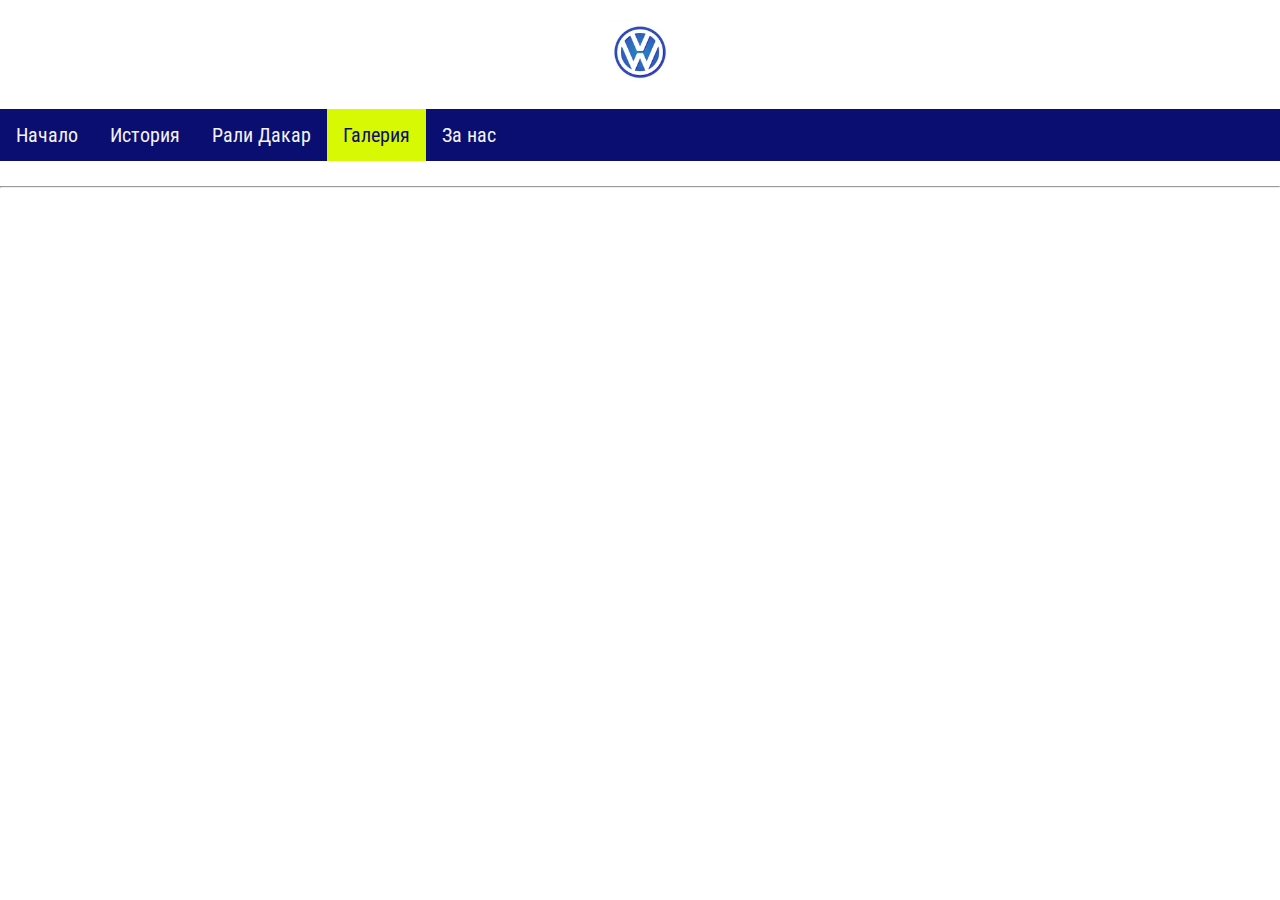
==== gallery.html @ 5901c13d "initial commit" ====
<!DOCTYPE html>
<html lang="en">
<head>
    <meta charset="UTF-8">
    <meta http-equiv="X-UA-Compatible" content="IE=edge">
    <meta name="viewport" content="width=device-width, initial-scale=1.0">
    <title>Volkswagen Toureg</title>
    <link rel="icon" type="image/x-icon" href="img/volkswagen-icon.png">
    <link rel="stylesheet" href="style.css">
    <link rel="preconnect" href="https://fonts.googleapis.com">
    <link rel="preconnect" href="https://fonts.gstatic.com" crossorigin>
    <link href="https://fonts.googleapis.com/css2?family=Roboto+Condensed:wght@300&display=swap" rel="stylesheet">
</head>
<body>
    <a href="index.html"><img class="image" src="img/vwlogo4.png" alt="vw_logo"></a>
    <div class="topnav">
        <a href="index.html">Начало</a>
        <a href="history.html">История</a>
        <a href="rallydakar.html">Рали Дакар</a>
        <a class="active" href="#gallery">Галерия</a>
        <a href="#about">За нас</a>
    </div>
    <hr>
</body>
</html>
---- style.css ----
@import url('https://fonts.googleapis.com/css2?family=Roboto+Condensed:wght@300&display=swap');
* {
    box-sizing: border-box;
  }
body{
    margin: 0;
}

.image {
    display: block;
    margin-left: auto;
    margin-right: auto;
    padding-top: 20px;
    width: 5%;
}

.topnav {
    background-color: #0b0e71;
    overflow: hidden;
    margin: 25px 0;
    max-width:auto;
}

.topnav > a {
    float: left;
    color: #f2f2f2;
    text-align: center;
    padding: 14px 16px;
    text-decoration: none;
    font-size: 20px;
    font-family: 'Roboto Condensed', sans-serif;
}

.topnav a:hover {
    background-color: white;
    color: #0b0e71;
}

.topnav a.active {
    background-color: #d8f904;
    color: #0b0e71;
}

p {
    padding: 10px 20%;
    font-size: 18px;
}
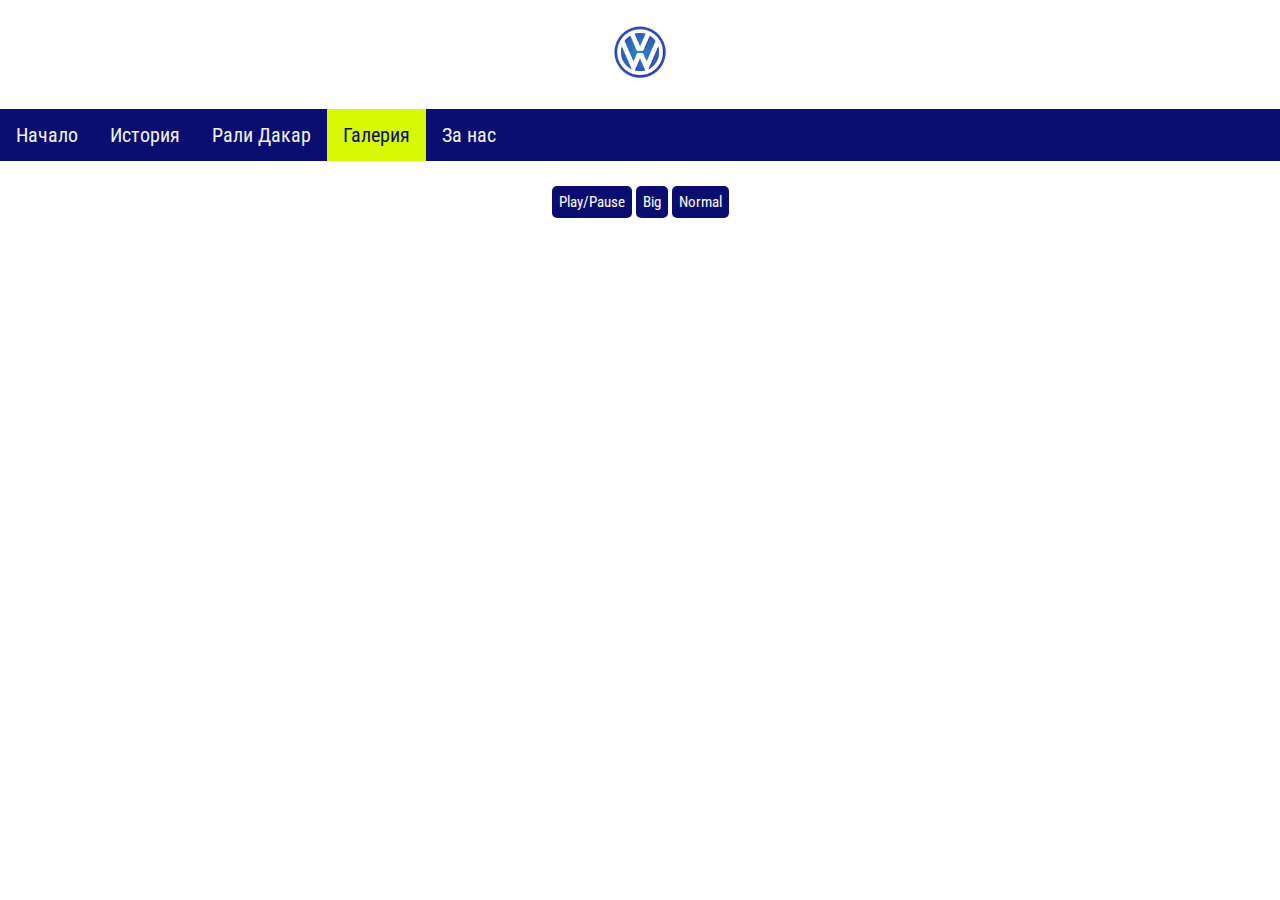
==== commit 3ffd85ee: "initial commit" ====
--- a/gallery.html
+++ b/gallery.html
@@ -18,8 +18,36 @@
         <a href="history.html">История</a>
         <a href="rallydakar.html">Рали Дакар</a>
         <a class="active" href="#gallery">Галерия</a>
-        <a href="#about">За нас</a>
+        <a href="about.html">За нас</a>
     </div>
-    <hr>
+    <div class="media" style="text-align:center;">
+        <button onclick="playPause()">Play/Pause</button> 
+        <button onclick="makeBig()">Big</button>
+        <button onclick="makeNormal()">Normal</button>
+        <br><br>
+        <video id="video1" >
+            <source src="video/vwtouareg.mp4" type="video/mp4">
+            VW Touareg тегли Boeing 747
+        </video>
+    </div>
+    
+    <script> 
+        var myVideo = document.getElementById("video1"); 
+        
+        function playPause() { 
+          if (myVideo.paused) 
+            myVideo.play(); 
+          else 
+            myVideo.pause(); 
+        } 
+        
+        function makeBig() { 
+            myVideo.width = 650; 
+        } 
+        
+        function makeNormal() { 
+            myVideo.width = 320; 
+        } 
+        </script> 
 </body>
 </html>--- a/style.css
+++ b/style.css
@@ -18,7 +18,6 @@
     background-color: #0b0e71;
     overflow: hidden;
     margin: 25px 0;
-    max-width:auto;
 }
 
 .topnav > a {
@@ -45,3 +44,13 @@
     padding: 10px 20%;
     font-size: 18px;
 }
+.media > button {
+    border-style: none;
+    font-family: 'Roboto Condensed', sans-serif;
+    font-size: 15px;
+    border-radius: 5px;
+    background-color: #0b0e71;
+    color: white;
+    border-color: #0b0e71;
+    padding: 7px;
+}